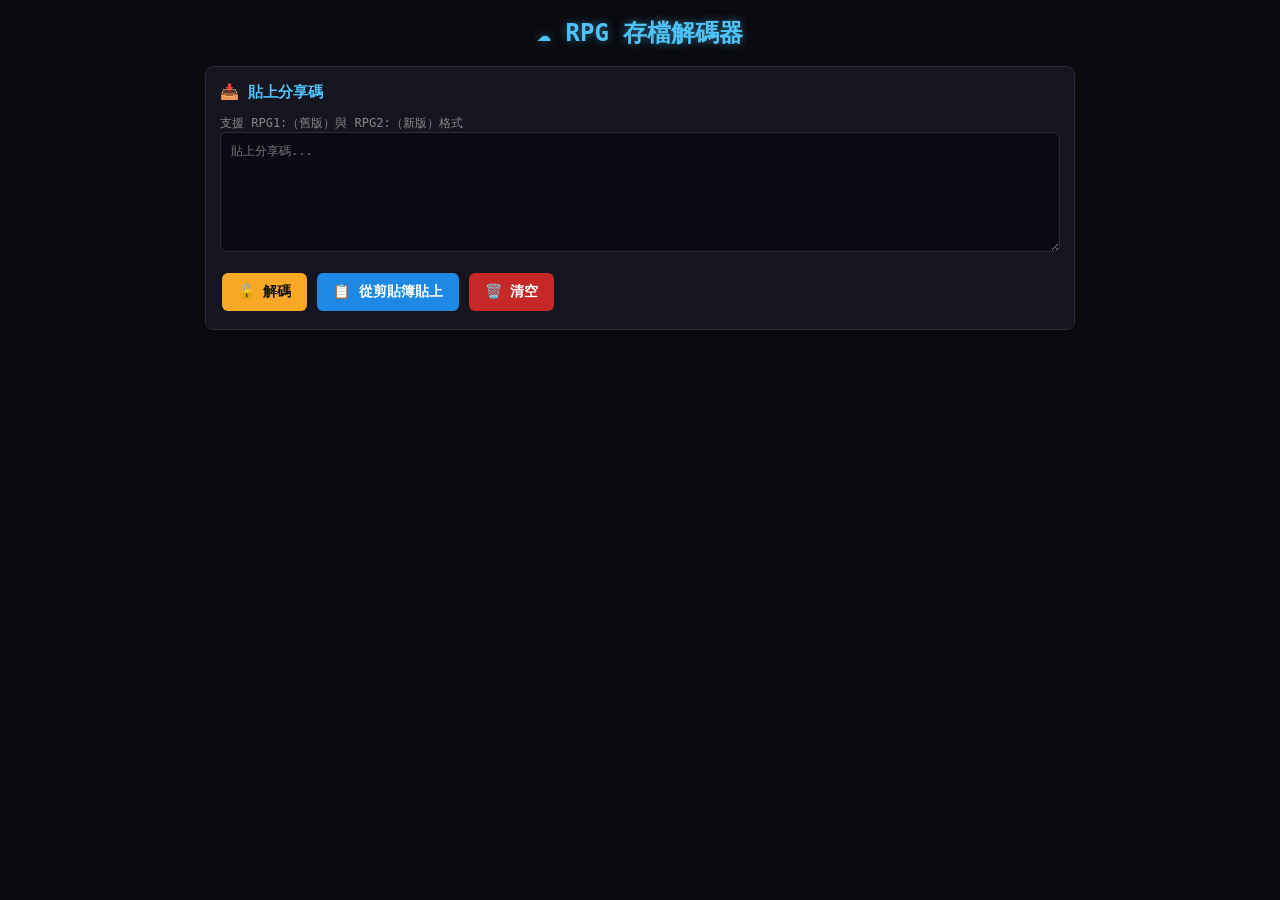
==== answerforall.html @ c0ff7a2d "Rename answer.html to answerforall.html" ====
<!DOCTYPE html>
<html lang="zh-Hant">
<head>
<meta charset="UTF-8">
<meta name="viewport" content="width=device-width, initial-scale=1.0">
<title>☁ RPG 存檔解碼器</title>
<style>
* { box-sizing: border-box; margin: 0; padding: 0; }
body {
  background: #0a0a0f; color: #e0e0e0;
  font-family: 'Consolas','Monaco',monospace;
  padding: 15px; max-width: 900px; margin: 0 auto;
  min-height: 100vh; line-height: 1.5;
}
h1 { color: #4fc3f7; text-align: center; font-size: 1.5em;
     margin-bottom: 15px; text-shadow: 0 0 10px rgba(79,195,247,0.5); }
.panel { background: #151520; border: 1px solid #2a2a3a;
         border-radius: 8px; padding: 14px; margin-bottom: 12px; }
.panel-title { color: #4fc3f7; font-weight: bold; margin-bottom: 10px;
               font-size: 0.95em; display: flex; align-items: center; gap: 8px; }
.subtitle { color: #888; font-size: 12px; }
button {
  background: #1e88e5; color: #fff; border: none; padding: 10px 16px;
  font-size: 14px; font-weight: bold; border-radius: 6px; cursor: pointer;
  margin: 4px 2px; font-family: inherit; transition: all 0.15s;
}
button:hover:not(:disabled) { background: #42a5f5; transform: translateY(-1px); }
button:disabled { background: #333; color: #666; cursor: not-allowed; }
button.gold { background: #f9a825; color: #111; }
button.gold:hover:not(:disabled) { background: #fdd835; }
button.danger { background: #c62828; }
button.danger:hover:not(:disabled) { background: #e53935; }
button.small { padding: 6px 12px; font-size: 12px; }
textarea {
  width: 100%; min-height: 120px; background: #0a0a15;
  border: 1px solid #2a2a3a; color: #80cbc4;
  padding: 10px; border-radius: 6px; font-family: inherit;
  font-size: 12px; resize: vertical; word-break: break-all;
}
textarea:focus { outline: none; border-color: #4fc3f7; }
.actions { display: flex; flex-wrap: wrap; gap: 6px; margin-top: 10px; }
.stat-row { display: flex; justify-content: space-between;
            font-size: 13px; margin: 4px 0; color: #ccc; }
.stat-row .val { color: #4fc3f7; font-weight: bold; }
.info-box { background: #0a1520; border-left: 3px solid #4fc3f7;
            padding: 8px 12px; margin: 8px 0; font-size: 12px; border-radius: 4px; }
.info-box.warn { border-left-color: #ff9800; background: #201508; }
.info-box.error { border-left-color: #f44336; background: #200a08; }
.info-box.success { border-left-color: #4caf50; background: #0a2008; }
.editor {
  background: #0a0a15; border: 1px solid #2a2a3a; border-radius: 6px;
  padding: 12px; font-size: 13px; max-height: 500px; overflow-y: auto;
}
.editor-row {
  display: flex; align-items: center; gap: 8px;
  padding: 6px 0; border-bottom: 1px solid #1a1a25;
}
.editor-row:last-child { border-bottom: none; }
.editor-row label { flex: 0 0 140px; color: #888; font-size: 12px; }
.editor-row input, .editor-row select {
  flex: 1; background: #151520; border: 1px solid #2a2a3a;
  color: #4fc3f7; padding: 6px 10px; border-radius: 4px;
  font-family: inherit; font-size: 13px;
}
.editor-row input:focus, .editor-row select:focus {
  outline: none; border-color: #4fc3f7;
}
.section-header {
  background: #1a1a25; padding: 8px 10px; margin: 8px 0 4px 0;
  border-radius: 4px; color: #ffd54f; font-weight: bold;
  font-size: 13px; cursor: pointer; user-select: none;
}
.section-header:hover { background: #22223a; }
pre {
  background: #0a0a15; border: 1px solid #2a2a3a;
  padding: 12px; border-radius: 6px; overflow-x: auto;
  font-size: 12px; max-height: 400px; overflow-y: auto;
  color: #80cbc4;
}
::-webkit-scrollbar { width: 8px; height: 8px; }
::-webkit-scrollbar-track { background: #111; }
::-webkit-scrollbar-thumb { background: #444; border-radius: 4px; }
.tabs { display: flex; gap: 6px; margin-bottom: 10px; flex-wrap: wrap; }
.tab {
  padding: 8px 14px; background: #1a1a25; border: 1px solid #2a2a3a;
  border-radius: 6px; cursor: pointer; font-size: 13px; color: #888;
  transition: all 0.15s;
}
.tab.active { background: #1e88e5; color: #fff; border-color: #1e88e5; }
</style>
</head>
<body>

<h1>☁ RPG 存檔解碼器</h1>

<!-- ═══════════════════════════════════════════ -->
<!--  輸入區                                      -->
<!-- ═══════════════════════════════════════════ -->
<div class="panel">
  <div class="panel-title">📥 貼上分享碼</div>
  <div class="subtitle">支援 RPG1:（舊版）與 RPG2:（新版）格式</div>
  <textarea id="inputCode" placeholder="貼上分享碼..."></textarea>
  <div class="actions">
    <button class="gold" onclick="decodeSave()">🔓 解碼</button>
    <button onclick="pasteFromClipboard()">📋 從剪貼簿貼上</button>
    <button class="danger" onclick="clearAll()">🗑️ 清空</button>
  </div>
</div>

<!-- ═══════════════════════════════════════════ -->
<!--  提示訊息區                                  -->
<!-- ═══════════════════════════════════════════ -->
<div id="messageBox"></div>

<!-- ═══════════════════════════════════════════ -->
<!--  結果區（解碼後才顯示）                      -->
<!-- ═══════════════════════════════════════════ -->
<div id="resultArea" style="display:none;">

  <!-- Tabs -->
  <div class="panel">
    <div class="tabs">
      <div class="tab active" onclick="switchTab('editor')">✏️ 編輯模式</div>
      <div class="tab" onclick="switchTab('raw')">📄 原始 JSON</div>
      <div class="tab" onclick="switchTab('stats')">📊 統計</div>
    </div>

    <!-- ── 編輯模式 ── -->
    <div id="tab-editor">
      <div class="subtitle" style="margin-bottom:10px;">
        ⚠️ 修改後記得按「重新編碼」才會生效
      </div>
      <div id="editorContent" class="editor"></div>
      <div class="actions">
        <button class="gold" onclick="encodeSave()">🔒 重新編碼</button>
        <button onclick="resetEdits()">↺ 還原</button>
      </div>
    </div>

    <!-- ── 原始 JSON ── -->
    <div id="tab-raw" style="display:none;">
      <div class="subtitle" style="margin-bottom:10px;">
        完整 JSON 內容（可讀格式）
      </div>
      <pre id="rawJson"></pre>
      <div class="actions">
        <button onclick="copyRawJson()">📋 複製 JSON</button>
      </div>
    </div>

    <!-- ── 統計 ── -->
    <div id="tab-stats" style="display:none;">
      <div id="statsContent"></div>
    </div>
  </div>

  <!-- 輸出區 -->
  <div class="panel">
    <div class="panel-title">📤 新的分享碼</div>
    <div class="subtitle">複製這段貼回遊戲的「雲端存檔 → 匯入」</div>
    <textarea id="outputCode" readonly></textarea>
    <div class="actions">
      <button class="gold" onclick="copyOutput()">📋 複製</button>
    </div>
  </div>

</div>

<script>
// ============================================================
//  LZ-String 極簡版（必要，解碼用）
// ============================================================
var LZString = (function() {
  var f = String.fromCharCode;
  var keyStrUriSafe = "ABCDEFGHIJKLMNOPQRSTUVWXYZabcdefghijklmnopqrstuvwxyz0123456789+-$";
  var baseReverseDic = {};

  function getBaseValue(alphabet, character) {
    if (!baseReverseDic[alphabet]) {
      baseReverseDic[alphabet] = {};
      for (var i = 0; i < alphabet.length; i++) {
        baseReverseDic[alphabet][alphabet.charAt(i)] = i;
      }
    }
    return baseReverseDic[alphabet][character];
  }

  var LZString = {
    compressToBase64: function(input) {
      if (input == null) return "";
      var res = LZString._compress(input, 6, function(a) {
        return keyStrUriSafe.charAt(a);
      });
      switch (res.length % 4) {
        default:
        case 0: return res;
        case 1: return res + "===";
        case 2: return res + "==";
        case 3: return res + "=";
      }
    },
    decompressFromBase64: function(input) {
      if (input == null) return "";
      if (input == "") return null;
      return LZString._decompress(input.length, 32, function(index) {
        return getBaseValue(keyStrUriSafe, input.charAt(index));
      });
    },
    _compress: function(uncompressed, bitsPerChar, getCharFromInt) {
      if (uncompressed == null) return "";
      var i, value,
        context_dictionary = {},
        context_dictionaryToCreate = {},
        context_c = "", context_wc = "", context_w = "",
        context_enlargeIn = 2, context_dictSize = 3,
        context_numBits = 2, context_data = [],
        context_data_val = 0, context_data_position = 0, ii;
      for (ii = 0; ii < uncompressed.length; ii += 1) {
        context_c = uncompressed.charAt(ii);
        if (!Object.prototype.hasOwnProperty.call(context_dictionary, context_c)) {
          context_dictionary[context_c] = context_dictSize++;
          context_dictionaryToCreate[context_c] = true;
        }
        context_wc = context_w + context_c;
        if (Object.prototype.hasOwnProperty.call(context_dictionary, context_wc)) {
          context_w = context_wc;
        } else {
          if (Object.prototype.hasOwnProperty.call(context_dictionaryToCreate, context_w)) {
            if (context_w.charCodeAt(0) < 256) {
              for (i = 0; i < context_numBits; i++) {
                context_data_val = (context_data_val << 1);
                if (context_data_position == bitsPerChar - 1) {
                  context_data_position = 0;
                  context_data.push(getCharFromInt(context_data_val));
                  context_data_val = 0;
                } else context_data_position++;
              }
              value = context_w.charCodeAt(0);
              for (i = 0; i < 8; i++) {
                context_data_val = (context_data_val << 1) | (value & 1);
                if (context_data_position == bitsPerChar - 1) {
                  context_data_position = 0;
                  context_data.push(getCharFromInt(context_data_val));
                  context_data_val = 0;
                } else context_data_position++;
                value = value >> 1;
              }
            } else {
              value = 1;
              for (i = 0; i < context_numBits; i++) {
                context_data_val = (context_data_val << 1) | value;
                if (context_data_position == bitsPerChar - 1) {
                  context_data_position = 0;
                  context_data.push(getCharFromInt(context_data_val));
                  context_data_val = 0;
                } else context_data_position++;
                value = 0;
              }
              value = context_w.charCodeAt(0);
              for (i = 0; i < 16; i++) {
                context_data_val = (context_data_val << 1) | (value & 1);
                if (context_data_position == bitsPerChar - 1) {
                  context_data_position = 0;
                  context_data.push(getCharFromInt(context_data_val));
                  context_data_val = 0;
                } else context_data_position++;
                value = value >> 1;
              }
            }
            context_enlargeIn--;
            if (context_enlargeIn == 0) {
              context_enlargeIn = Math.pow(2, context_numBits);
              context_numBits++;
            }
            delete context_dictionaryToCreate[context_w];
          } else {
            value = context_dictionary[context_w];
            for (i = 0; i < context_numBits; i++) {
              context_data_val = (context_data_val << 1) | (value & 1);
              if (context_data_position == bitsPerChar - 1) {
                context_data_position = 0;
                context_data.push(getCharFromInt(context_data_val));
                context_data_val = 0;
              } else context_data_position++;
              value = value >> 1;
            }
          }
          context_enlargeIn--;
          if (context_enlargeIn == 0) {
            context_enlargeIn = Math.pow(2, context_numBits);
            context_numBits++;
          }
          context_dictionary[context_wc] = context_dictSize++;
          context_w = String(context_c);
        }
      }
      if (context_w !== "") {
        if (Object.prototype.hasOwnProperty.call(context_dictionaryToCreate, context_w)) {
          if (context_w.charCodeAt(0) < 256) {
            for (i = 0; i < context_numBits; i++) {
              context_data_val = (context_data_val << 1);
              if (context_data_position == bitsPerChar - 1) {
                context_data_position = 0;
                context_data.push(getCharFromInt(context_data_val));
                context_data_val = 0;
              } else context_data_position++;
            }
            value = context_w.charCodeAt(0);
            for (i = 0; i < 8; i++) {
              context_data_val = (context_data_val << 1) | (value & 1);
              if (context_data_position == bitsPerChar - 1) {
                context_data_position = 0;
                context_data.push(getCharFromInt(context_data_val));
                context_data_val = 0;
              } else context_data_position++;
              value = value >> 1;
            }
          } else {
            value = 1;
            for (i = 0; i < context_numBits; i++) {
              context_data_val = (context_data_val << 1) | value;
              if (context_data_position == bitsPerChar - 1) {
                context_data_position = 0;
                context_data.push(getCharFromInt(context_data_val));
                context_data_val = 0;
              } else context_data_position++;
              value = 0;
            }
            value = context_w.charCodeAt(0);
            for (i = 0; i < 16; i++) {
              context_data_val = (context_data_val << 1) | (value & 1);
              if (context_data_position == bitsPerChar - 1) {
                context_data_position = 0;
                context_data.push(getCharFromInt(context_data_val));
                context_data_val = 0;
              } else context_data_position++;
              value = value >> 1;
            }
          }
          context_enlargeIn--;
          if (context_enlargeIn == 0) {
            context_enlargeIn = Math.pow(2, context_numBits);
            context_numBits++;
          }
          delete context_dictionaryToCreate[context_w];
        } else {
          value = context_dictionary[context_w];
          for (i = 0; i < context_numBits; i++) {
            context_data_val = (context_data_val << 1) | (value & 1);
            if (context_data_position == bitsPerChar - 1) {
              context_data_position = 0;
              context_data.push(getCharFromInt(context_data_val));
              context_data_val = 0;
            } else context_data_position++;
            value = value >> 1;
          }
        }
        context_enlargeIn--;
        if (context_enlargeIn == 0) {
          context_enlargeIn = Math.pow(2, context_numBits);
          context_numBits++;
        }
      }
      value = 2;
      for (i = 0; i < context_numBits; i++) {
        context_data_val = (context_data_val << 1) | (value & 1);
        if (context_data_position == bitsPerChar - 1) {
          context_data_position = 0;
          context_data.push(getCharFromInt(context_data_val));
          context_data_val = 0;
        } else context_data_position++;
        value = value >> 1;
      }
      while (true) {
        context_data_val = (context_data_val << 1);
        if (context_data_position == bitsPerChar - 1) {
          context_data.push(getCharFromInt(context_data_val));
          break;
        } else context_data_position++;
      }
      return context_data.join('');
    },
    _decompress: function(length, resetValue, getNextValue) {
      var dictionary = [], next, enlargeIn = 4, dictSize = 4,
        numBits = 3, entry = "", result = [], i, w, bits,
        resb, maxpower, power, c,
        data = { val: getNextValue(0), position: resetValue, index: 1 };
      for (i = 0; i < 3; i += 1) dictionary[i] = i;
      bits = 0; maxpower = Math.pow(2, 2); power = 1;
      while (power != maxpower) {
        resb = data.val & data.position;
        data.position >>= 1;
        if (data.position == 0) {
          data.position = resetValue;
          data.val = getNextValue(data.index++);
        }
        bits |= (resb > 0 ? 1 : 0) * power;
        power <<= 1;
      }
      switch (next = bits) {
        case 0:
          bits = 0; maxpower = Math.pow(2, 8); power = 1;
          while (power != maxpower) {
            resb = data.val & data.position;
            data.position >>= 1;
            if (data.position == 0) {
              data.position = resetValue;
              data.val = getNextValue(data.index++);
            }
            bits |= (resb > 0 ? 1 : 0) * power;
            power <<= 1;
          }
          c = f(bits); break;
        case 1:
          bits = 0; maxpower = Math.pow(2, 16); power = 1;
          while (power != maxpower) {
            resb = data.val & data.position;
            data.position >>= 1;
            if (data.position == 0) {
              data.position = resetValue;
              data.val = getNextValue(data.index++);
            }
            bits |= (resb > 0 ? 1 : 0) * power;
            power <<= 1;
          }
          c = f(bits); break;
        case 2: return "";
      }
      dictionary[3] = c; w = c; result.push(c);
      while (true) {
        if (data.index > length) return "";
        bits = 0; maxpower = Math.pow(2, numBits); power = 1;
        while (power != maxpower) {
          resb = data.val & data.position;
          data.position >>= 1;
          if (data.position == 0) {
            data.position = resetValue;
            data.val = getNextValue(data.index++);
          }
          bits |= (resb > 0 ? 1 : 0) * power;
          power <<= 1;
        }
        switch (c = bits) {
          case 0:
            bits = 0; maxpower = Math.pow(2, 8); power = 1;
            while (power != maxpower) {
              resb = data.val & data.position;
              data.position >>= 1;
              if (data.position == 0) {
                data.position = resetValue;
                data.val = getNextValue(data.index++);
              }
              bits |= (resb > 0 ? 1 : 0) * power;
              power <<= 1;
            }
            dictionary[dictSize++] = f(bits);
            c = dictSize - 1; enlargeIn--; break;
          case 1:
            bits = 0; maxpower = Math.pow(2, 16); power = 1;
            while (power != maxpower) {
              resb = data.val & data.position;
              data.position >>= 1;
              if (data.position == 0) {
                data.position = resetValue;
                data.val = getNextValue(data.index++);
              }
              bits |= (resb > 0 ? 1 : 0) * power;
              power <<= 1;
            }
            dictionary[dictSize++] = f(bits);
            c = dictSize - 1; enlargeIn--; break;
          case 2: return result.join('');
        }
        if (enlargeIn == 0) {
          enlargeIn = Math.pow(2, numBits);
          numBits++;
        }
        if (dictionary[c]) {
          entry = dictionary[c];
        } else {
          if (c === dictSize) entry = w + w.charAt(0);
          else return null;
        }
        result.push(entry);
        dictionary[dictSize++] = w + entry.charAt(0);
        enlargeIn--; w = entry;
        if (enlargeIn == 0) {
          enlargeIn = Math.pow(2, numBits);
          numBits++;
        }
      }
    }
  };
  return LZString;
})();

// ============================================================
//  存檔解碼器主邏輯
// ============================================================
let currentSave = null;       // 解碼後的存檔物件
let currentFormat = null;     // 'RPG1' 或 'RPG2'
let originalJson = null;      // 原始 JSON 字串（還原用）

// 顯示訊息
function showMessage(msg, type = 'info') {
  const box = document.getElementById('messageBox');
  box.innerHTML = `<div class="info-box ${type}">${msg}</div>`;
}

// 清空
function clearAll() {
  document.getElementById('inputCode').value = '';
  document.getElementById('outputCode').value = '';
  document.getElementById('messageBox').innerHTML = '';
  document.getElementById('resultArea').style.display = 'none';
  currentSave = null;
  currentFormat = null;
  originalJson = null;
}

// 從剪貼簿貼上
async function pasteFromClipboard() {
  try {
    const text = await navigator.clipboard.readText();
    document.getElementById('inputCode').value = text;
  } catch(e) {
    showMessage('無法讀取剪貼簿，請手動貼上', 'warn');
  }
}

// ============================================================
//  解碼
// ============================================================
function decodeSave() {
  const code = document.getElementById('inputCode').value.trim();
  if (!code) { showMessage('請先貼上分享碼', 'error'); return; }

  let json, format;
  if (code.startsWith('RPG2:')) {
    format = 'RPG2';
    try {
      json = LZString.decompressFromBase64(code.slice(5));
    } catch(e) {
      showMessage('解壓失敗：' + e.message, 'error'); return;
    }
  } else if (code.startsWith('RPG1:')) {
    format = 'RPG1';
    try {
      json = LZString.decompressFromBase64(code.slice(5));
    } catch(e) {
      showMessage('解壓失敗：' + e.message, 'error'); return;
    }
  } else {
    showMessage('分享碼格式錯誤（缺少 RPG1: 或 RPG2: 前綴）', 'error');
    return;
  }

  if (!json) { showMessage('解壓失敗：資料為空或損壞', 'error'); return; }

  try {
    currentSave = JSON.parse(json);
    currentFormat = format;
    originalJson = json;
    showMessage(`✅ 解碼成功！格式：${format}｜原始 ${code.length} 字元｜JSON ${json.length} 字元`, 'success');
    renderEditor();
    renderRaw();
    renderStats();
    document.getElementById('resultArea').style.display = 'block';
  } catch(e) {
    showMessage('JSON 解析失敗：' + e.message, 'error');
  }
}

// ============================================================
//  渲染編輯器
// ============================================================
function renderEditor() {
  const c = document.getElementById('editorContent');
  const s = currentSave;
  let html = '';

  // ── 基本資料 ──
  html += `<div class="section-header" onclick="toggleSection(this)">▼ 基本資料</div>`;
  html += `<div class="section-body">`;
  html += editorRow('玩家名稱', 'playerName', s.playerName, 'text');
  html += editorRow('職業類型', 'roleType', s.roleType, 'number');
  html += editorRow('職業名稱', 'roleName', s.roleName, 'text');
  html += editorRow('等級', 'level', s.level, 'number');
  html += editorRow('經驗', 'exp', s.exp, 'number');
  html += editorRow('升級所需經驗', 'expNeeded', s.expNeeded, 'number');
  html += `</div>`;

  // ── 屬性 ──
  html += `<div class="section-header" onclick="toggleSection(this)">▼ 屬性</div>`;
  html += `<div class="section-body">`;
  html += editorRow('最大 HP', 'maxHp', s.maxHp, 'number');
  html += editorRow('目前 HP', 'hp', s.hp, 'number');
  html += editorRow('攻擊力', 'atk', s.atk, 'number');
  html += editorRow('防禦力', 'def', s.def, 'number');
  html += editorRow('爆擊率 %', 'critRate', s.critRate, 'number');
  html += editorRow('爆擊傷害 %', 'critDmg', s.critDmg, 'number');
  html += editorRow('吸血 %', 'lifesteal', s.lifesteal, 'number');
  html += editorRow('閃避 %', 'playerDodge', s.playerDodge, 'number');
  html += `</div>`;

  // ── 資源 ──
  html += `<div class="section-header" onclick="toggleSection(this)">▼ 資源</div>`;
  html += `<div class="section-body">`;
  html += editorRow('金幣', 'money', s.money, 'number');
  html += editorRow('藥水', 'potion', s.potion, 'number');
  html += editorRow('經驗加成 %', 'playexp', s.playexp, 'number');
  html += `</div>`;

  // ── 進度 ──
  html += `<div class="section-header" onclick="toggleSection(this)">▼ 進度</div>`;
  html += `<div class="section-body">`;
  html += editorRow('章節', 'chapter', s.chapter, 'number');
  html += editorRow('擊殺數', 'killCount', s.killCount, 'number');
  html += editorRow('回合數', 'runCount', s.runCount, 'number');
  html += editorRow('深淵最高', 'abyssBest', s.abyssBest, 'number');
  html += editorRow('突破等級', 'breakthroughLevel', s.breakthroughLevel, 'number');
  html += editorRow('突破點', 'breakthroughPoints', s.breakthroughPoints, 'number');
  html += editorRow('職業等級', 'roleLevel', s.roleLevel, 'number');
  html += `</div>`;

  // ── 商店等級 ──
  html += `<div class="section-header" onclick="toggleSection(this)">▼ 商店強化等級</div>`;
  html += `<div class="section-body">`;
  html += editorRow('武器強化', 'swordLevel', s.swordLevel, 'number');
  html += editorRow('護甲強化', 'shieldLevel', s.shieldLevel, 'number');
  html += editorRow('惡魔契約', 'contractLevel', s.contractLevel, 'number');
  html += editorRow('經驗秘典', 'expShopLevel', s.expShopLevel, 'number');
  html += `</div>`;

  // ── 快速操作 ──
  html += `<div class="section-header" onclick="toggleSection(this)">▼ 快速操作</div>`;
  html += `<div class="section-body" style="padding:10px;">
    <button class="small gold" onclick="quickAction('maxHp9999')">💪 滿血</button>
    <button class="small gold" onclick="quickAction('money')">💰 金幣 +100萬</button>
    <button class="small" onclick="quickAction('resetHp')">❤️ 修復負數 HP</button>
    <button class="small" onclick="quickAction('level')">⭐ 等級 +100</button>
    <button class="small danger" onclick="quickAction('resetContract')">🔻 契約歸零</button>
  </div>`;

  // ── 進階：完整 JSON 編輯 ──
  html += `<div class="section-header" onclick="toggleSection(this)">▼ 進階：直接編輯 JSON（小心使用）</div>`;
  html += `<div class="section-body" style="padding:10px; display:none;">
    <div class="subtitle" style="margin-bottom:6px;">直接修改下面的 JSON，按「套用」會覆蓋所有編輯</div>
    <textarea id="jsonEditor" style="min-height:300px;">${JSON.stringify(currentSave, null, 2)}</textarea>
    <button class="small gold" onclick="applyJsonEdit()">✅ 套用 JSON</button>
  </div>`;

  c.innerHTML = html;
}

function editorRow(label, key, value, type = 'text') {
  return `<div class="editor-row">
    <label>${label}</label>
    <input type="${type}" data-key="${key}" value="${value === undefined ? '' : value}"
      oninput="updateField('${key}', this.value, '${type}')">
  </div>`;
}

// 更新欄位
function updateField(key, value, type) {
  if (!currentSave) return;
  if (type === 'number') {
    const n = parseFloat(value);
    currentSave[key] = isNaN(n) ? 0 : n;
  } else {
    currentSave[key] = value;
  }
}

// 折疊區塊
function toggleSection(header) {
  const body = header.nextElementSibling;
  if (!body) return;
  if (body.style.display === 'none') {
    body.style.display = 'block';
    header.textContent = header.textContent.replace('▶', '▼');
  } else {
    body.style.display = 'none';
    header.textContent = header.textContent.replace('▼', '▶');
  }
}

// 快速操作
function quickAction(action) {
  if (!currentSave) return;
  const s = currentSave;
  switch(action) {
    case 'maxHp9999':
      s.hp = s.maxHp;
      break;
    case 'money':
      s.money = (s.money || 0) + 1000000;
      break;
    case 'resetHp':
      if (s.maxHp < 100) s.maxHp = 100;
      if (s.hp < 1) s.hp = s.maxHp;
      break;
    case 'level':
      s.level = (s.level || 1) + 100;
      break;
    case 'resetContract':
      s.contractLevel = 0;
      break;
  }
  renderEditor();
  renderRaw();
  showMessage(`✅ 已套用「${action}」`, 'success');
}

// 套用 JSON 編輯
function applyJsonEdit() {
  try {
    const json = document.getElementById('jsonEditor').value;
    currentSave = JSON.parse(json);
    renderEditor();
    renderRaw();
    renderStats();
    showMessage('✅ JSON 已套用', 'success');
  } catch(e) {
    showMessage('JSON 格式錯誤：' + e.message, 'error');
  }
}

// 還原編輯
function resetEdits() {
  if (!originalJson) return;
  currentSave = JSON.parse(originalJson);
  renderEditor();
  renderRaw();
  renderStats();
  showMessage('↺ 已還原到解碼時的狀態', 'info');
}

// ============================================================
//  渲染原始 JSON
// ============================================================
function renderRaw() {
  document.getElementById('rawJson').textContent = JSON.stringify(currentSave, null, 2);
}

function copyRawJson() {
  const text = JSON.stringify(currentSave, null, 2);
  navigator.clipboard.writeText(text).then(() => {
    showMessage('📋 JSON 已複製', 'success');
  }).catch(() => {
    showMessage('複製失敗', 'error');
  });
}

// ============================================================
//  渲染統計
// ============================================================
function renderStats() {
  const s = currentSave;
  const c = document.getElementById('statsContent');

  // 各部分大小
  const parts = {
    inventory: JSON.stringify(s.inventory || []).length,
    equipment: JSON.stringify(s.equipment || {}).length,
    fruits: JSON.stringify(s.fruits || {}).length,
    pets: JSON.stringify(s.pets || {}).length,
    talents: JSON.stringify(s.talents || {}).length,
    roleLevels: JSON.stringify(s.roleLevels || {}).length,
    achievements: JSON.stringify(s.achievements || {}).length,
  };
  const total = JSON.stringify(s).length;
  let other = total;
  for (const v of Object.values(parts)) other -= v;
  parts.其他 = other;
  parts.總計 = total;

  let html = `<div class="panel-title">📊 存檔各部分大小</div>`;
  html += `<div class="subtitle" style="margin-bottom:10px;">總大小：${total} 字元</div>`;

  for (const [k, v] of Object.entries(parts)) {
    const pct = total > 0 ? Math.round(v / total * 100) : 0;
    const barColor = pct > 50 ? '#f44336' : pct > 20 ? '#ff9800' : '#4caf50';
    html += `<div class="stat-row">
      <span>${k}</span>
      <span class="val">${v} 字元 (${pct}%)</span>
    </div>
    <div style="background:#1a1a25; height:6px; border-radius:3px; overflow:hidden; margin-bottom:8px;">
      <div style="background:${barColor}; height:100%; width:${pct}%;"></div>
    </div>`;
  }

  // 背包統計
  if (s.inventory) {
    const byRarity = {};
    s.inventory.forEach(it => {
      byRarity[it.rarity] = (byRarity[it.rarity] || 0) + 1;
    });
    html += `<div class="panel-title" style="margin-top:16px;">🎽 背包裝備分布</div>`;
    for (const [r, count] of Object.entries(byRarity)) {
      const names = ['', '普通', '精良', '稀有', '史詩', '傳說', '神話'];
      html += `<div class="stat-row">
        <span>${names[r] || r}</span>
        <span class="val">${count} 件</span>
      </div>`;
    }
  }

  c.innerHTML = html;
}

// ============================================================
//  重新編碼
// ============================================================
function encodeSave() {
  if (!currentSave) { showMessage('沒有存檔可以編碼', 'error'); return; }
  try {
    const json = JSON.stringify(currentSave);
    const compressed = LZString.compressToBase64(json);
    const prefix = currentFormat === 'RPG2' ? 'RPG2:' : 'RPG1:';
    const code = prefix + compressed;
    document.getElementById('outputCode').value = code;

    const saved = Math.round((1 - code.length / json.length) * 100);
    showMessage(`✅ 編碼成功！JSON ${json.length} → 分享碼 ${code.length} 字元（省 ${saved}%）`, 'success');
  } catch(e) {
    showMessage('編碼失敗：' + e.message, 'error');
  }
}

function copyOutput() {
  const ta = document.getElementById('outputCode');
  if (!ta.value) { showMessage('請先按「重新編碼」', 'warn'); return; }
  ta.select();
  navigator.clipboard.writeText(ta.value).then(() => {
    showMessage('📋 分享碼已複製到剪貼簿！', 'success');
  }).catch(() => {
    try {
      document.execCommand('copy');
      showMessage('📋 分享碼已複製！', 'success');
    } catch(e) {
      showMessage('複製失敗，請手動複製', 'error');
    }
  });
}

// ============================================================
//  分頁切換
// ============================================================
function switchTab(tabName) {
  document.querySelectorAll('.tab').forEach(t => t.classList.remove('active'));
  event.target.classList.add('active');

  document.getElementById('tab-editor').style.display = tabName === 'editor' ? 'block' : 'none';
  document.getElementById('tab-raw').style.display = tabName === 'raw' ? 'block' : 'none';
  document.getElementById('tab-stats').style.display = tabName === 'stats' ? 'block' : 'none';
}

// ============================================================
//  自動解碼（貼上即解）
// ============================================================
document.getElementById('inputCode').addEventListener('input', debounce(() => {
  const code = document.getElementById('inputCode').value.trim();
  if (code.length > 20 && (code.startsWith('RPG1:') || code.startsWith('RPG2:'))) {
    decodeSave();
  }
}, 500));

function debounce(fn, delay) {
  let timer;
  return function() {
    clearTimeout(timer);
    timer = setTimeout(fn, delay);
  };
}
</script>
</body>
</html>
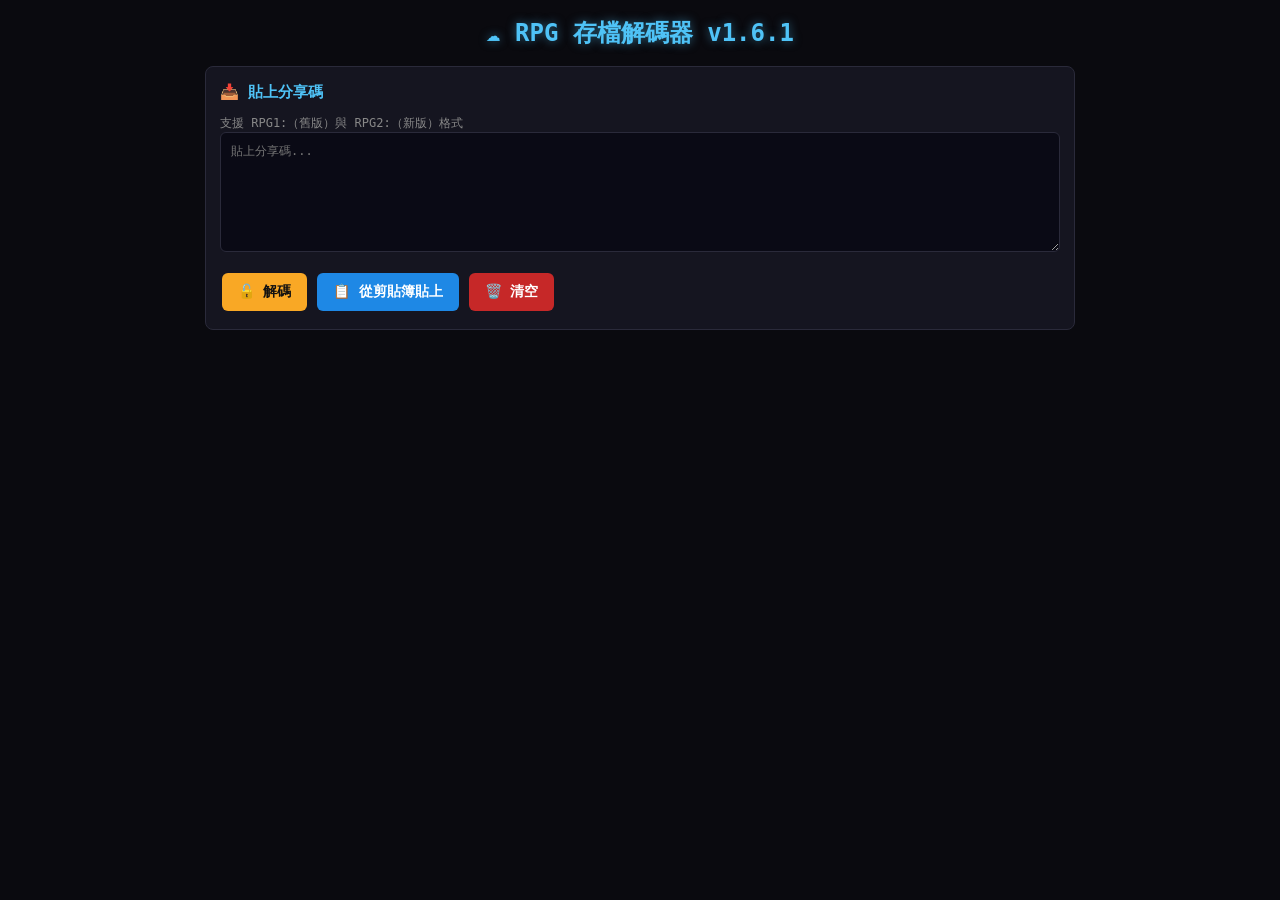
==== commit 60ad645b: "Update answerforall.html" ====
--- a/answerforall.html
+++ b/answerforall.html
@@ -3,7 +3,7 @@
 <head>
 <meta charset="UTF-8">
 <meta name="viewport" content="width=device-width, initial-scale=1.0">
-<title>☁ RPG 存檔解碼器</title>
+<title>☁ RPG 存檔解碼器 (v1.6.1 終極版)</title>
 <style>
 * { box-sizing: border-box; margin: 0; padding: 0; }
 body {
@@ -91,11 +91,8 @@
 </head>
 <body>
 
-<h1>☁ RPG 存檔解碼器</h1>
-
-<!-- ═══════════════════════════════════════════ -->
-<!--  輸入區                                      -->
-<!-- ═══════════════════════════════════════════ -->
+<h1>☁ RPG 存檔解碼器 v1.6.1</h1>
+
 <div class="panel">
   <div class="panel-title">📥 貼上分享碼</div>
   <div class="subtitle">支援 RPG1:（舊版）與 RPG2:（新版）格式</div>
@@ -107,29 +104,19 @@
   </div>
 </div>
 
-<!-- ═══════════════════════════════════════════ -->
-<!--  提示訊息區                                  -->
-<!-- ═══════════════════════════════════════════ -->
 <div id="messageBox"></div>
 
-<!-- ═══════════════════════════════════════════ -->
-<!--  結果區（解碼後才顯示）                      -->
-<!-- ═══════════════════════════════════════════ -->
 <div id="resultArea" style="display:none;">
-
-  <!-- Tabs -->
   <div class="panel">
     <div class="tabs">
-      <div class="tab active" onclick="switchTab('editor')">✏️ 編輯模式</div>
-      <div class="tab" onclick="switchTab('raw')">📄 原始 JSON</div>
-      <div class="tab" onclick="switchTab('stats')">📊 統計</div>
+      <div class="tab active" onclick="switchTab('editor', this)">✏️ 編輯模式</div>
+      <div class="tab" onclick="switchTab('raw', this)">📄 原始 JSON</div>
+      <div class="tab" onclick="switchTab('stats', this)">📊 統計</div>
     </div>
 
     <!-- ── 編輯模式 ── -->
     <div id="tab-editor">
-      <div class="subtitle" style="margin-bottom:10px;">
-        ⚠️ 修改後記得按「重新編碼」才會生效
-      </div>
+      <div class="subtitle" style="margin-bottom:10px;">⚠️ 修改後記得按「重新編碼」才會生效</div>
       <div id="editorContent" class="editor"></div>
       <div class="actions">
         <button class="gold" onclick="encodeSave()">🔒 重新編碼</button>
@@ -139,9 +126,7 @@
 
     <!-- ── 原始 JSON ── -->
     <div id="tab-raw" style="display:none;">
-      <div class="subtitle" style="margin-bottom:10px;">
-        完整 JSON 內容（可讀格式）
-      </div>
+      <div class="subtitle" style="margin-bottom:10px;">完整 JSON 內容（可讀格式）</div>
       <pre id="rawJson"></pre>
       <div class="actions">
         <button onclick="copyRawJson()">📋 複製 JSON</button>
@@ -154,7 +139,6 @@
     </div>
   </div>
 
-  <!-- 輸出區 -->
   <div class="panel">
     <div class="panel-title">📤 新的分享碼</div>
     <div class="subtitle">複製這段貼回遊戲的「雲端存檔 → 匯入」</div>
@@ -163,396 +147,53 @@
       <button class="gold" onclick="copyOutput()">📋 複製</button>
     </div>
   </div>
-
 </div>
 
 <script>
 // ============================================================
-//  LZ-String 極簡版（必要，解碼用）
-// ============================================================
-var LZString = (function() {
-  var f = String.fromCharCode;
-  var keyStrUriSafe = "ABCDEFGHIJKLMNOPQRSTUVWXYZabcdefghijklmnopqrstuvwxyz0123456789+-$";
-  var baseReverseDic = {};
-
-  function getBaseValue(alphabet, character) {
-    if (!baseReverseDic[alphabet]) {
-      baseReverseDic[alphabet] = {};
-      for (var i = 0; i < alphabet.length; i++) {
-        baseReverseDic[alphabet][alphabet.charAt(i)] = i;
-      }
-    }
-    return baseReverseDic[alphabet][character];
-  }
-
-  var LZString = {
-    compressToBase64: function(input) {
-      if (input == null) return "";
-      var res = LZString._compress(input, 6, function(a) {
-        return keyStrUriSafe.charAt(a);
-      });
-      switch (res.length % 4) {
-        default:
-        case 0: return res;
-        case 1: return res + "===";
-        case 2: return res + "==";
-        case 3: return res + "=";
-      }
-    },
-    decompressFromBase64: function(input) {
-      if (input == null) return "";
-      if (input == "") return null;
-      return LZString._decompress(input.length, 32, function(index) {
-        return getBaseValue(keyStrUriSafe, input.charAt(index));
-      });
-    },
-    _compress: function(uncompressed, bitsPerChar, getCharFromInt) {
-      if (uncompressed == null) return "";
-      var i, value,
-        context_dictionary = {},
-        context_dictionaryToCreate = {},
-        context_c = "", context_wc = "", context_w = "",
-        context_enlargeIn = 2, context_dictSize = 3,
-        context_numBits = 2, context_data = [],
-        context_data_val = 0, context_data_position = 0, ii;
-      for (ii = 0; ii < uncompressed.length; ii += 1) {
-        context_c = uncompressed.charAt(ii);
-        if (!Object.prototype.hasOwnProperty.call(context_dictionary, context_c)) {
-          context_dictionary[context_c] = context_dictSize++;
-          context_dictionaryToCreate[context_c] = true;
-        }
-        context_wc = context_w + context_c;
-        if (Object.prototype.hasOwnProperty.call(context_dictionary, context_wc)) {
-          context_w = context_wc;
-        } else {
-          if (Object.prototype.hasOwnProperty.call(context_dictionaryToCreate, context_w)) {
-            if (context_w.charCodeAt(0) < 256) {
-              for (i = 0; i < context_numBits; i++) {
-                context_data_val = (context_data_val << 1);
-                if (context_data_position == bitsPerChar - 1) {
-                  context_data_position = 0;
-                  context_data.push(getCharFromInt(context_data_val));
-                  context_data_val = 0;
-                } else context_data_position++;
-              }
-              value = context_w.charCodeAt(0);
-              for (i = 0; i < 8; i++) {
-                context_data_val = (context_data_val << 1) | (value & 1);
-                if (context_data_position == bitsPerChar - 1) {
-                  context_data_position = 0;
-                  context_data.push(getCharFromInt(context_data_val));
-                  context_data_val = 0;
-                } else context_data_position++;
-                value = value >> 1;
-              }
-            } else {
-              value = 1;
-              for (i = 0; i < context_numBits; i++) {
-                context_data_val = (context_data_val << 1) | value;
-                if (context_data_position == bitsPerChar - 1) {
-                  context_data_position = 0;
-                  context_data.push(getCharFromInt(context_data_val));
-                  context_data_val = 0;
-                } else context_data_position++;
-                value = 0;
-              }
-              value = context_w.charCodeAt(0);
-              for (i = 0; i < 16; i++) {
-                context_data_val = (context_data_val << 1) | (value & 1);
-                if (context_data_position == bitsPerChar - 1) {
-                  context_data_position = 0;
-                  context_data.push(getCharFromInt(context_data_val));
-                  context_data_val = 0;
-                } else context_data_position++;
-                value = value >> 1;
-              }
-            }
-            context_enlargeIn--;
-            if (context_enlargeIn == 0) {
-              context_enlargeIn = Math.pow(2, context_numBits);
-              context_numBits++;
-            }
-            delete context_dictionaryToCreate[context_w];
-          } else {
-            value = context_dictionary[context_w];
-            for (i = 0; i < context_numBits; i++) {
-              context_data_val = (context_data_val << 1) | (value & 1);
-              if (context_data_position == bitsPerChar - 1) {
-                context_data_position = 0;
-                context_data.push(getCharFromInt(context_data_val));
-                context_data_val = 0;
-              } else context_data_position++;
-              value = value >> 1;
-            }
-          }
-          context_enlargeIn--;
-          if (context_enlargeIn == 0) {
-            context_enlargeIn = Math.pow(2, context_numBits);
-            context_numBits++;
-          }
-          context_dictionary[context_wc] = context_dictSize++;
-          context_w = String(context_c);
-        }
-      }
-      if (context_w !== "") {
-        if (Object.prototype.hasOwnProperty.call(context_dictionaryToCreate, context_w)) {
-          if (context_w.charCodeAt(0) < 256) {
-            for (i = 0; i < context_numBits; i++) {
-              context_data_val = (context_data_val << 1);
-              if (context_data_position == bitsPerChar - 1) {
-                context_data_position = 0;
-                context_data.push(getCharFromInt(context_data_val));
-                context_data_val = 0;
-              } else context_data_position++;
-            }
-            value = context_w.charCodeAt(0);
-            for (i = 0; i < 8; i++) {
-              context_data_val = (context_data_val << 1) | (value & 1);
-              if (context_data_position == bitsPerChar - 1) {
-                context_data_position = 0;
-                context_data.push(getCharFromInt(context_data_val));
-                context_data_val = 0;
-              } else context_data_position++;
-              value = value >> 1;
-            }
-          } else {
-            value = 1;
-            for (i = 0; i < context_numBits; i++) {
-              context_data_val = (context_data_val << 1) | value;
-              if (context_data_position == bitsPerChar - 1) {
-                context_data_position = 0;
-                context_data.push(getCharFromInt(context_data_val));
-                context_data_val = 0;
-              } else context_data_position++;
-              value = 0;
-            }
-            value = context_w.charCodeAt(0);
-            for (i = 0; i < 16; i++) {
-              context_data_val = (context_data_val << 1) | (value & 1);
-              if (context_data_position == bitsPerChar - 1) {
-                context_data_position = 0;
-                context_data.push(getCharFromInt(context_data_val));
-                context_data_val = 0;
-              } else context_data_position++;
-              value = value >> 1;
-            }
-          }
-          context_enlargeIn--;
-          if (context_enlargeIn == 0) {
-            context_enlargeIn = Math.pow(2, context_numBits);
-            context_numBits++;
-          }
-          delete context_dictionaryToCreate[context_w];
-        } else {
-          value = context_dictionary[context_w];
-          for (i = 0; i < context_numBits; i++) {
-            context_data_val = (context_data_val << 1) | (value & 1);
-            if (context_data_position == bitsPerChar - 1) {
-              context_data_position = 0;
-              context_data.push(getCharFromInt(context_data_val));
-              context_data_val = 0;
-            } else context_data_position++;
-            value = value >> 1;
-          }
-        }
-        context_enlargeIn--;
-        if (context_enlargeIn == 0) {
-          context_enlargeIn = Math.pow(2, context_numBits);
-          context_numBits++;
-        }
-      }
-      value = 2;
-      for (i = 0; i < context_numBits; i++) {
-        context_data_val = (context_data_val << 1) | (value & 1);
-        if (context_data_position == bitsPerChar - 1) {
-          context_data_position = 0;
-          context_data.push(getCharFromInt(context_data_val));
-          context_data_val = 0;
-        } else context_data_position++;
-        value = value >> 1;
-      }
-      while (true) {
-        context_data_val = (context_data_val << 1);
-        if (context_data_position == bitsPerChar - 1) {
-          context_data.push(getCharFromInt(context_data_val));
-          break;
-        } else context_data_position++;
-      }
-      return context_data.join('');
-    },
-    _decompress: function(length, resetValue, getNextValue) {
-      var dictionary = [], next, enlargeIn = 4, dictSize = 4,
-        numBits = 3, entry = "", result = [], i, w, bits,
-        resb, maxpower, power, c,
-        data = { val: getNextValue(0), position: resetValue, index: 1 };
-      for (i = 0; i < 3; i += 1) dictionary[i] = i;
-      bits = 0; maxpower = Math.pow(2, 2); power = 1;
-      while (power != maxpower) {
-        resb = data.val & data.position;
-        data.position >>= 1;
-        if (data.position == 0) {
-          data.position = resetValue;
-          data.val = getNextValue(data.index++);
-        }
-        bits |= (resb > 0 ? 1 : 0) * power;
-        power <<= 1;
-      }
-      switch (next = bits) {
-        case 0:
-          bits = 0; maxpower = Math.pow(2, 8); power = 1;
-          while (power != maxpower) {
-            resb = data.val & data.position;
-            data.position >>= 1;
-            if (data.position == 0) {
-              data.position = resetValue;
-              data.val = getNextValue(data.index++);
-            }
-            bits |= (resb > 0 ? 1 : 0) * power;
-            power <<= 1;
-          }
-          c = f(bits); break;
-        case 1:
-          bits = 0; maxpower = Math.pow(2, 16); power = 1;
-          while (power != maxpower) {
-            resb = data.val & data.position;
-            data.position >>= 1;
-            if (data.position == 0) {
-              data.position = resetValue;
-              data.val = getNextValue(data.index++);
-            }
-            bits |= (resb > 0 ? 1 : 0) * power;
-            power <<= 1;
-          }
-          c = f(bits); break;
-        case 2: return "";
-      }
-      dictionary[3] = c; w = c; result.push(c);
-      while (true) {
-        if (data.index > length) return "";
-        bits = 0; maxpower = Math.pow(2, numBits); power = 1;
-        while (power != maxpower) {
-          resb = data.val & data.position;
-          data.position >>= 1;
-          if (data.position == 0) {
-            data.position = resetValue;
-            data.val = getNextValue(data.index++);
-          }
-          bits |= (resb > 0 ? 1 : 0) * power;
-          power <<= 1;
-        }
-        switch (c = bits) {
-          case 0:
-            bits = 0; maxpower = Math.pow(2, 8); power = 1;
-            while (power != maxpower) {
-              resb = data.val & data.position;
-              data.position >>= 1;
-              if (data.position == 0) {
-                data.position = resetValue;
-                data.val = getNextValue(data.index++);
-              }
-              bits |= (resb > 0 ? 1 : 0) * power;
-              power <<= 1;
-            }
-            dictionary[dictSize++] = f(bits);
-            c = dictSize - 1; enlargeIn--; break;
-          case 1:
-            bits = 0; maxpower = Math.pow(2, 16); power = 1;
-            while (power != maxpower) {
-              resb = data.val & data.position;
-              data.position >>= 1;
-              if (data.position == 0) {
-                data.position = resetValue;
-                data.val = getNextValue(data.index++);
-              }
-              bits |= (resb > 0 ? 1 : 0) * power;
-              power <<= 1;
-            }
-            dictionary[dictSize++] = f(bits);
-            c = dictSize - 1; enlargeIn--; break;
-          case 2: return result.join('');
-        }
-        if (enlargeIn == 0) {
-          enlargeIn = Math.pow(2, numBits);
-          numBits++;
-        }
-        if (dictionary[c]) {
-          entry = dictionary[c];
-        } else {
-          if (c === dictSize) entry = w + w.charAt(0);
-          else return null;
-        }
-        result.push(entry);
-        dictionary[dictSize++] = w + entry.charAt(0);
-        enlargeIn--; w = entry;
-        if (enlargeIn == 0) {
-          enlargeIn = Math.pow(2, numBits);
-          numBits++;
-        }
-      }
-    }
-  };
-  return LZString;
-})();
-
-// ============================================================
-//  存檔解碼器主邏輯
-// ============================================================
-let currentSave = null;       // 解碼後的存檔物件
-let currentFormat = null;     // 'RPG1' 或 'RPG2'
-let originalJson = null;      // 原始 JSON 字串（還原用）
-
-// 顯示訊息
+//  LZ-String (完整版)
+// ============================================================
+var LZString=(function(){var f=String.fromCharCode;var keyStrUriSafe="ABCDEFGHIJKLMNOPQRSTUVWXYZabcdefghijklmnopqrstuvwxyz0123456789+-$";var baseReverseDic={};function getBaseValue(alphabet,character){if(!baseReverseDic[alphabet]){baseReverseDic[alphabet]={};for(var i=0;i<alphabet.length;i++){baseReverseDic[alphabet][alphabet.charAt(i)]=i;}}return baseReverseDic[alphabet][character];}var LZString={compressToBase64:function(input){if(input==null)return"";var res=LZString._compress(input,6,function(a){return keyStrUriSafe.charAt(a);});switch(res.length%4){default:case 0:return res;case 1:return res+"===";case 2:return res+"==";case 3:return res+"=";}},decompressFromBase64:function(input){if(input==null)return"";if(input=="")return null;return LZString._decompress(input.length,32,function(index){return getBaseValue(keyStrUriSafe,input.charAt(index));});},_compress:function(uncompressed,bitsPerChar,getCharFromInt){if(uncompressed==null)return"";var i,value,context_dictionary={},context_dictionaryToCreate={},context_c="",context_wc="",context_w="",context_enlargeIn=2,context_dictSize=3,context_numBits=2,context_data=[],context_data_val=0,context_data_position=0,ii;for(ii=0;ii<uncompressed.length;ii+=1){context_c=uncompressed.charAt(ii);if(!Object.prototype.hasOwnProperty.call(context_dictionary,context_c)){context_dictionary[context_c]=context_dictSize++;context_dictionaryToCreate[context_c]=true;}context_wc=context_w+context_c;if(Object.prototype.hasOwnProperty.call(context_dictionary,context_wc)){context_w=context_wc;}else{if(Object.prototype.hasOwnProperty.call(context_dictionaryToCreate,context_w)){if(context_w.charCodeAt(0)<256){for(i=0;i<context_numBits;i++){context_data_val=(context_data_val<<1);if(context_data_position==bitsPerChar-1){context_data_position=0;context_data.push(getCharFromInt(context_data_val));context_data_val=0;}else context_data_position++;}value=context_w.charCodeAt(0);for(i=0;i<8;i++){context_data_val=(context_data_val<<1)|(value&1);if(context_data_position==bitsPerChar-1){context_data_position=0;context_data.push(getCharFromInt(context_data_val));context_data_val=0;}else context_data_position++;value=value>>1;}}else{value=1;for(i=0;i<context_numBits;i++){context_data_val=(context_data_val<<1)|value;if(context_data_position==bitsPerChar-1){context_data_position=0;context_data.push(getCharFromInt(context_data_val));context_data_val=0;}else context_data_position++;value=0;}value=context_w.charCodeAt(0);for(i=0;i<16;i++){context_data_val=(context_data_val<<1)|(value&1);if(context_data_position==bitsPerChar-1){context_data_position=0;context_data.push(getCharFromInt(context_data_val));context_data_val=0;}else context_data_position++;value=value>>1;}}context_enlargeIn--;if(context_enlargeIn==0){context_enlargeIn=Math.pow(2,context_numBits);context_numBits++;}delete context_dictionaryToCreate[context_w];}else{value=context_dictionary[context_w];for(i=0;i<context_numBits;i++){context_data_val=(context_data_val<<1)|(value&1);if(context_data_position==bitsPerChar-1){context_data_position=0;context_data.push(getCharFromInt(context_data_val));context_data_val=0;}else context_data_position++;value=value>>1;}}context_enlargeIn--;if(context_enlargeIn==0){context_enlargeIn=Math.pow(2,context_numBits);context_numBits++;}context_dictionary[context_wc]=context_dictSize++;context_w=String(context_c);}}if(context_w!==""){if(Object.prototype.hasOwnProperty.call(context_dictionaryToCreate,context_w)){if(context_w.charCodeAt(0)<256){for(i=0;i<context_numBits;i++){context_data_val=(context_data_val<<1);if(context_data_position==bitsPerChar-1){context_data_position=0;context_data.push(getCharFromInt(context_data_val));context_data_val=0;}else context_data_position++;}value=context_w.charCodeAt(0);for(i=0;i<8;i++){context_data_val=(context_data_val<<1)|(value&1);if(context_data_position==bitsPerChar-1){context_data_position=0;context_data.push(getCharFromInt(context_data_val));context_data_val=0;}else context_data_position++;value=value>>1;}}else{value=1;for(i=0;i<context_numBits;i++){context_data_val=(context_data_val<<1)|value;if(context_data_position==bitsPerChar-1){context_data_position=0;context_data.push(getCharFromInt(context_data_val));context_data_val=0;}else context_data_position++;value=0;}value=context_w.charCodeAt(0);for(i=0;i<16;i++){context_data_val=(context_data_val<<1)|(value&1);if(context_data_position==bitsPerChar-1){context_data_position=0;context_data.push(getCharFromInt(context_data_val));context_data_val=0;}else context_data_position++;value=value>>1;}}context_enlargeIn--;if(context_enlargeIn==0){context_enlargeIn=Math.pow(2,context_numBits);context_numBits++;}delete context_dictionaryToCreate[context_w];}else{value=context_dictionary[context_w];for(i=0;i<context_numBits;i++){context_data_val=(context_data_val<<1)|(value&1);if(context_data_position==bitsPerChar-1){context_data_position=0;context_data.push(getCharFromInt(context_data_val));context_data_val=0;}else context_data_position++;value=value>>1;}}context_enlargeIn--;if(context_enlargeIn==0){context_enlargeIn=Math.pow(2,context_numBits);context_numBits++;}}value=2;for(i=0;i<context_numBits;i++){context_data_val=(context_data_val<<1)|(value&1);if(context_data_position==bitsPerChar-1){context_data_position=0;context_data.push(getCharFromInt(context_data_val));context_data_val=0;}else context_data_position++;value=value>>1;}while(true){context_data_val=(context_data_val<<1);if(context_data_position==bitsPerChar-1){context_data.push(getCharFromInt(context_data_val));break;}else context_data_position++;}return context_data.join('');},_decompress:function(length,resetValue,getNextValue){var dictionary=[],next,enlargeIn=4,dictSize=4,numBits=3,entry="",result=[],i,w,bits,resb,maxpower,power,c,data={val:getNextValue(0),position:resetValue,index:1};for(i=0;i<3;i+=1)dictionary[i]=i;bits=0;maxpower=Math.pow(2,2);power=1;while(power!=maxpower){resb=data.val&data.position;data.position>>=1;if(data.position==0){data.position=resetValue;data.val=getNextValue(data.index++);}bits|=(resb>0?1:0)*power;power<<=1;}switch(next=bits){case 0:bits=0;maxpower=Math.pow(2,8);power=1;while(power!=maxpower){resb=data.val&data.position;data.position>>=1;if(data.position==0){data.position=resetValue;data.val=getNextValue(data.index++);}bits|=(resb>0?1:0)*power;power<<=1;}c=f(bits);break;case 1:bits=0;maxpower=Math.pow(2,16);power=1;while(power!=maxpower){resb=data.val&data.position;data.position>>=1;if(data.position==0){data.position=resetValue;data.val=getNextValue(data.index++);}bits|=(resb>0?1:0)*power;power<<=1;}c=f(bits);break;case 2:return"";}dictionary[3]=c;w=c;result.push(c);while(true){if(data.index>length)return"";bits=0;maxpower=Math.pow(2,numBits);power=1;while(power!=maxpower){resb=data.val&data.position;data.position>>=1;if(data.position==0){data.position=resetValue;data.val=getNextValue(data.index++);}bits|=(resb>0?1:0)*power;power<<=1;}switch(c=bits){case 0:bits=0;maxpower=Math.pow(2,8);power=1;while(power!=maxpower){resb=data.val&data.position;data.position>>=1;if(data.position==0){data.position=resetValue;data.val=getNextValue(data.index++);}bits|=(resb>0?1:0)*power;power<<=1;}dictionary[dictSize++]=f(bits);c=dictSize-1;enlargeIn--;break;case 1:bits=0;maxpower=Math.pow(2,16);power=1;while(power!=maxpower){resb=data.val&data.position;data.position>>=1;if(data.position==0){data.position=resetValue;data.val=getNextValue(data.index++);}bits|=(resb>0?1:0)*power;power<<=1;}dictionary[dictSize++]=f(bits);c=dictSize-1;enlargeIn--;break;case 2:return result.join('');}if(enlargeIn==0){enlargeIn=Math.pow(2,numBits);numBits++;}if(dictionary[c]){entry=dictionary[c];}else{if(c===dictSize)entry=w+w.charAt(0);else return null;}result.push(entry);dictionary[dictSize++]=w+entry.charAt(0);enlargeIn--;w=entry;if(enlargeIn==0){enlargeIn=Math.pow(2,numBits);numBits++;}}}};return LZString;})();
+
+// ============================================================
+//  主邏輯
+// ============================================================
+let currentSave = null;
+let currentFormat = null;
+let originalJson = null;
+
 function showMessage(msg, type = 'info') {
-  const box = document.getElementById('messageBox');
-  box.innerHTML = `<div class="info-box ${type}">${msg}</div>`;
-}
-
-// 清空
+  document.getElementById('messageBox').innerHTML = `<div class="info-box ${type}">${msg}</div>`;
+}
+
 function clearAll() {
   document.getElementById('inputCode').value = '';
   document.getElementById('outputCode').value = '';
   document.getElementById('messageBox').innerHTML = '';
   document.getElementById('resultArea').style.display = 'none';
-  currentSave = null;
-  currentFormat = null;
-  originalJson = null;
-}
-
-// 從剪貼簿貼上
+  currentSave = null; currentFormat = null; originalJson = null;
+}
+
 async function pasteFromClipboard() {
   try {
     const text = await navigator.clipboard.readText();
     document.getElementById('inputCode').value = text;
-  } catch(e) {
-    showMessage('無法讀取剪貼簿，請手動貼上', 'warn');
-  }
-}
-
-// ============================================================
-//  解碼
-// ============================================================
+    decodeSave();
+  } catch(e) { showMessage('無法讀取剪貼簿，請手動貼上', 'warn'); }
+}
+
 function decodeSave() {
   const code = document.getElementById('inputCode').value.trim();
   if (!code) { showMessage('請先貼上分享碼', 'error'); return; }
 
   let json, format;
-  if (code.startsWith('RPG2:')) {
-    format = 'RPG2';
+  if (code.startsWith('RPG2:') || code.startsWith('RPG1:')) {
+    format = code.slice(0, 4);
     try {
       json = LZString.decompressFromBase64(code.slice(5));
-    } catch(e) {
-      showMessage('解壓失敗：' + e.message, 'error'); return;
-    }
-  } else if (code.startsWith('RPG1:')) {
-    format = 'RPG1';
-    try {
-      json = LZString.decompressFromBase64(code.slice(5));
-    } catch(e) {
-      showMessage('解壓失敗：' + e.message, 'error'); return;
-    }
+    } catch(e) { showMessage('解壓失敗：' + e.message, 'error'); return; }
   } else {
-    showMessage('分享碼格式錯誤（缺少 RPG1: 或 RPG2: 前綴）', 'error');
-    return;
+    showMessage('分享碼格式錯誤（缺少 RPG1: 或 RPG2: 前綴）', 'error'); return;
   }
 
   if (!json) { showMessage('解壓失敗：資料為空或損壞', 'error'); return; }
@@ -562,9 +203,7 @@
     currentFormat = format;
     originalJson = json;
     showMessage(`✅ 解碼成功！格式：${format}｜原始 ${code.length} 字元｜JSON ${json.length} 字元`, 'success');
-    renderEditor();
-    renderRaw();
-    renderStats();
+    renderEditor(); renderRaw(); renderStats();
     document.getElementById('resultArea').style.display = 'block';
   } catch(e) {
     showMessage('JSON 解析失敗：' + e.message, 'error');
@@ -572,7 +211,7 @@
 }
 
 // ============================================================
-//  渲染編輯器
+//  渲染編輯器 (對應 v1.6.1 新欄位)
 // ============================================================
 function renderEditor() {
   const c = document.getElementById('editorContent');
@@ -580,19 +219,17 @@
   let html = '';
 
   // ── 基本資料 ──
-  html += `<div class="section-header" onclick="toggleSection(this)">▼ 基本資料</div>`;
-  html += `<div class="section-body">`;
+  html += `<div class="section-header" onclick="toggleSection(this)">▼ 基本資料</div><div class="section-body">`;
   html += editorRow('玩家名稱', 'playerName', s.playerName, 'text');
-  html += editorRow('職業類型', 'roleType', s.roleType, 'number');
   html += editorRow('職業名稱', 'roleName', s.roleName, 'text');
+  html += editorRow('職業類型 ID', 'roleType', s.roleType, 'number');
   html += editorRow('等級', 'level', s.level, 'number');
   html += editorRow('經驗', 'exp', s.exp, 'number');
   html += editorRow('升級所需經驗', 'expNeeded', s.expNeeded, 'number');
   html += `</div>`;
 
-  // ── 屬性 ──
-  html += `<div class="section-header" onclick="toggleSection(this)">▼ 屬性</div>`;
-  html += `<div class="section-body">`;
+  // ── 屬性與戰鬥 ──
+  html += `<div class="section-header" onclick="toggleSection(this)">▼ 屬性與戰鬥</div><div class="section-body">`;
   html += editorRow('最大 HP', 'maxHp', s.maxHp, 'number');
   html += editorRow('目前 HP', 'hp', s.hp, 'number');
   html += editorRow('攻擊力', 'atk', s.atk, 'number');
@@ -604,28 +241,38 @@
   html += `</div>`;
 
   // ── 資源 ──
-  html += `<div class="section-header" onclick="toggleSection(this)">▼ 資源</div>`;
-  html += `<div class="section-body">`;
+  html += `<div class="section-header" onclick="toggleSection(this)">▼ 資源與進度</div><div class="section-body">`;
   html += editorRow('金幣', 'money', s.money, 'number');
   html += editorRow('藥水', 'potion', s.potion, 'number');
   html += editorRow('經驗加成 %', 'playexp', s.playexp, 'number');
-  html += `</div>`;
-
-  // ── 進度 ──
-  html += `<div class="section-header" onclick="toggleSection(this)">▼ 進度</div>`;
-  html += `<div class="section-body">`;
   html += editorRow('章節', 'chapter', s.chapter, 'number');
   html += editorRow('擊殺數', 'killCount', s.killCount, 'number');
-  html += editorRow('回合數', 'runCount', s.runCount, 'number');
-  html += editorRow('深淵最高', 'abyssBest', s.abyssBest, 'number');
+  html += editorRow('深淵最高層', 'abyssBest', s.abyssBest, 'number');
+  html += `</div>`;
+
+  // ── 養成與轉生 (NEW!) ──
+  html += `<div class="section-header" onclick="toggleSection(this)">▼ 養成與轉生 (新系統)</div><div class="section-body">`;
+  html += editorRow('天賦點數', 'talentPoints', s.talentPoints, 'number');
   html += editorRow('突破等級', 'breakthroughLevel', s.breakthroughLevel, 'number');
-  html += editorRow('突破點', 'breakthroughPoints', s.breakthroughPoints, 'number');
+  html += editorRow('突破點數', 'breakthroughPoints', s.breakthroughPoints, 'number');
   html += editorRow('職業等級', 'roleLevel', s.roleLevel, 'number');
-  html += `</div>`;
-
-  // ── 商店等級 ──
-  html += `<div class="section-header" onclick="toggleSection(this)">▼ 商店強化等級</div>`;
-  html += `<div class="section-body">`;
+  
+  html += `<hr style="border-color:#2a2a3a; margin:8px 0;">`;
+  html += editorRow('轉生次數', 'rebirthCount', s.rebirthCount, 'number');
+  html += editorRow('轉生點數', 'rebirthPoints', s.rebirthPoints, 'number');
+  html += editorRow('永久攻擊加成%', 'rebirthBonusAtk', s.rebirthBonusAtk, 'number');
+  html += editorRow('永久HP加成%', 'rebirthBonusHp', s.rebirthBonusHp, 'number');
+  html += editorRow('永久經驗加成%', 'rebirthBonusExp', s.rebirthBonusExp, 'number');
+  html += editorRow('永久金幣加成%', 'rebirthBonusGold', s.rebirthBonusGold, 'number');
+  
+  html += `<hr style="border-color:#2a2a3a; margin:8px 0;">`;
+  html += editorRow('仙緣點數', 'ascendPoints', s.ascendPoints, 'number');
+  html += editorRow('仙體覺醒次數', 'ascendAtkBonus', s.ascendAtkBonus, 'number');
+  html += editorRow('財富法則次數', 'ascendDropBonus', s.ascendDropBonus, 'number');
+  html += `</div>`;
+
+  // ── 商店強化等級 ──
+  html += `<div class="section-header" onclick="toggleSection(this)">▼ 商店強化等級</div><div class="section-body">`;
   html += editorRow('武器強化', 'swordLevel', s.swordLevel, 'number');
   html += editorRow('護甲強化', 'shieldLevel', s.shieldLevel, 'number');
   html += editorRow('惡魔契約', 'contractLevel', s.contractLevel, 'number');
@@ -633,14 +280,13 @@
   html += `</div>`;
 
   // ── 快速操作 ──
-  html += `<div class="section-header" onclick="toggleSection(this)">▼ 快速操作</div>`;
-  html += `<div class="section-body" style="padding:10px;">
-    <button class="small gold" onclick="quickAction('maxHp9999')">💪 滿血</button>
-    <button class="small gold" onclick="quickAction('money')">💰 金幣 +100萬</button>
-    <button class="small" onclick="quickAction('resetHp')">❤️ 修復負數 HP</button>
-    <button class="small" onclick="quickAction('level')">⭐ 等級 +100</button>
-    <button class="small danger" onclick="quickAction('resetContract')">🔻 契約歸零</button>
-  </div>`;
+  html += `<div class="section-header" onclick="toggleSection(this)">▼ 快速操作</div><div class="section-body" style="padding:10px;">`;
+  html += `<button class="small gold" onclick="quickAction('maxHp')">💪 滿血</button>`;
+  html += `<button class="small gold" onclick="quickAction('money')">💰 金幣 +1億</button>`;
+  html += `<button class="small gold" onclick="quickAction('points')">✨ 天賦/突破點 +100</button>`;
+  html += `<button class="small gold" onclick="quickAction('rebirth')">🌟 轉生/仙緣點 +100</button>`;
+  html += `<button class="small" onclick="quickAction('level')">⭐ 等級 +100</button>`;
+  html += `</div>`;
 
   // ── 進階：完整 JSON 編輯 ──
   html += `<div class="section-header" onclick="toggleSection(this)">▼ 進階：直接編輯 JSON（小心使用）</div>`;
@@ -661,7 +307,6 @@
   </div>`;
 }
 
-// 更新欄位
 function updateField(key, value, type) {
   if (!currentSave) return;
   if (type === 'number') {
@@ -672,7 +317,6 @@
   }
 }
 
-// 折疊區塊
 function toggleSection(header) {
   const body = header.nextElementSibling;
   if (!body) return;
@@ -685,81 +329,56 @@
   }
 }
 
-// 快速操作
 function quickAction(action) {
   if (!currentSave) return;
   const s = currentSave;
   switch(action) {
-    case 'maxHp9999':
-      s.hp = s.maxHp;
+    case 'maxHp': s.hp = s.maxHp; break;
+    case 'money': s.money = (s.money || 0) + 100000000; break; // 加1億
+    case 'points': 
+      s.talentPoints = (s.talentPoints || 0) + 100; 
+      s.breakthroughPoints = (s.breakthroughPoints || 0) + 100; 
       break;
-    case 'money':
-      s.money = (s.money || 0) + 1000000;
+    case 'rebirth':
+      s.rebirthPoints = (s.rebirthPoints || 0) + 100;
+      s.ascendPoints = (s.ascendPoints || 0) + 100;
       break;
-    case 'resetHp':
-      if (s.maxHp < 100) s.maxHp = 100;
-      if (s.hp < 1) s.hp = s.maxHp;
-      break;
-    case 'level':
-      s.level = (s.level || 1) + 100;
-      break;
-    case 'resetContract':
-      s.contractLevel = 0;
-      break;
-  }
-  renderEditor();
-  renderRaw();
+    case 'level': s.level = (s.level || 1) + 100; break;
+  }
+  renderEditor(); renderRaw();
   showMessage(`✅ 已套用「${action}」`, 'success');
 }
 
-// 套用 JSON 編輯
 function applyJsonEdit() {
   try {
     const json = document.getElementById('jsonEditor').value;
     currentSave = JSON.parse(json);
-    renderEditor();
-    renderRaw();
-    renderStats();
+    renderEditor(); renderRaw(); renderStats();
     showMessage('✅ JSON 已套用', 'success');
-  } catch(e) {
-    showMessage('JSON 格式錯誤：' + e.message, 'error');
-  }
-}
-
-// 還原編輯
+  } catch(e) { showMessage('JSON 格式錯誤：' + e.message, 'error'); }
+}
+
 function resetEdits() {
   if (!originalJson) return;
   currentSave = JSON.parse(originalJson);
-  renderEditor();
-  renderRaw();
-  renderStats();
+  renderEditor(); renderRaw(); renderStats();
   showMessage('↺ 已還原到解碼時的狀態', 'info');
 }
 
-// ============================================================
-//  渲染原始 JSON
-// ============================================================
 function renderRaw() {
   document.getElementById('rawJson').textContent = JSON.stringify(currentSave, null, 2);
 }
 
 function copyRawJson() {
-  const text = JSON.stringify(currentSave, null, 2);
-  navigator.clipboard.writeText(text).then(() => {
+  navigator.clipboard.writeText(JSON.stringify(currentSave, null, 2)).then(() => {
     showMessage('📋 JSON 已複製', 'success');
-  }).catch(() => {
-    showMessage('複製失敗', 'error');
-  });
-}
-
-// ============================================================
-//  渲染統計
-// ============================================================
+  }).catch(() => showMessage('複製失敗', 'error'));
+}
+
 function renderStats() {
   const s = currentSave;
   const c = document.getElementById('statsContent');
 
-  // 各部分大小
   const parts = {
     inventory: JSON.stringify(s.inventory || []).length,
     equipment: JSON.stringify(s.equipment || {}).length,
@@ -781,37 +400,22 @@
   for (const [k, v] of Object.entries(parts)) {
     const pct = total > 0 ? Math.round(v / total * 100) : 0;
     const barColor = pct > 50 ? '#f44336' : pct > 20 ? '#ff9800' : '#4caf50';
-    html += `<div class="stat-row">
-      <span>${k}</span>
-      <span class="val">${v} 字元 (${pct}%)</span>
-    </div>
-    <div style="background:#1a1a25; height:6px; border-radius:3px; overflow:hidden; margin-bottom:8px;">
-      <div style="background:${barColor}; height:100%; width:${pct}%;"></div>
-    </div>`;
-  }
-
-  // 背包統計
+    html += `<div class="stat-row"><span>${k}</span><span class="val">${v} 字元 (${pct}%)</span></div>`;
+    html += `<div style="background:#1a1a25; height:6px; border-radius:3px; overflow:hidden; margin-bottom:8px;"><div style="background:${barColor}; height:100%; width:${pct}%;"></div></div>`;
+  }
+
   if (s.inventory) {
     const byRarity = {};
-    s.inventory.forEach(it => {
-      byRarity[it.rarity] = (byRarity[it.rarity] || 0) + 1;
-    });
+    s.inventory.forEach(it => { byRarity[it.rarity] = (byRarity[it.rarity] || 0) + 1; });
     html += `<div class="panel-title" style="margin-top:16px;">🎽 背包裝備分布</div>`;
     for (const [r, count] of Object.entries(byRarity)) {
       const names = ['', '普通', '精良', '稀有', '史詩', '傳說', '神話'];
-      html += `<div class="stat-row">
-        <span>${names[r] || r}</span>
-        <span class="val">${count} 件</span>
-      </div>`;
+      html += `<div class="stat-row"><span>${names[r] || r}</span><span class="val">${count} 件</span></div>`;
     }
   }
-
   c.innerHTML = html;
 }
 
-// ============================================================
-//  重新編碼
-// ============================================================
 function encodeSave() {
   if (!currentSave) { showMessage('沒有存檔可以編碼', 'error'); return; }
   try {
@@ -823,9 +427,7 @@
 
     const saved = Math.round((1 - code.length / json.length) * 100);
     showMessage(`✅ 編碼成功！JSON ${json.length} → 分享碼 ${code.length} 字元（省 ${saved}%）`, 'success');
-  } catch(e) {
-    showMessage('編碼失敗：' + e.message, 'error');
-  }
+  } catch(e) { showMessage('編碼失敗：' + e.message, 'error'); }
 }
 
 function copyOutput() {
@@ -835,30 +437,20 @@
   navigator.clipboard.writeText(ta.value).then(() => {
     showMessage('📋 分享碼已複製到剪貼簿！', 'success');
   }).catch(() => {
-    try {
-      document.execCommand('copy');
-      showMessage('📋 分享碼已複製！', 'success');
-    } catch(e) {
-      showMessage('複製失敗，請手動複製', 'error');
-    }
+    try { document.execCommand('copy'); showMessage('📋 分享碼已複製！', 'success'); }
+    catch(e) { showMessage('複製失敗，請手動複製', 'error'); }
   });
 }
 
-// ============================================================
-//  分頁切換
-// ============================================================
-function switchTab(tabName) {
+function switchTab(tabName, el) {
   document.querySelectorAll('.tab').forEach(t => t.classList.remove('active'));
-  event.target.classList.add('active');
+  if (el) el.classList.add('active');
 
   document.getElementById('tab-editor').style.display = tabName === 'editor' ? 'block' : 'none';
   document.getElementById('tab-raw').style.display = tabName === 'raw' ? 'block' : 'none';
   document.getElementById('tab-stats').style.display = tabName === 'stats' ? 'block' : 'none';
 }
 
-// ============================================================
-//  自動解碼（貼上即解）
-// ============================================================
 document.getElementById('inputCode').addEventListener('input', debounce(() => {
   const code = document.getElementById('inputCode').value.trim();
   if (code.length > 20 && (code.startsWith('RPG1:') || code.startsWith('RPG2:'))) {
@@ -868,10 +460,7 @@
 
 function debounce(fn, delay) {
   let timer;
-  return function() {
-    clearTimeout(timer);
-    timer = setTimeout(fn, delay);
-  };
+  return function() { clearTimeout(timer); timer = setTimeout(fn, delay); };
 }
 </script>
 </body>
